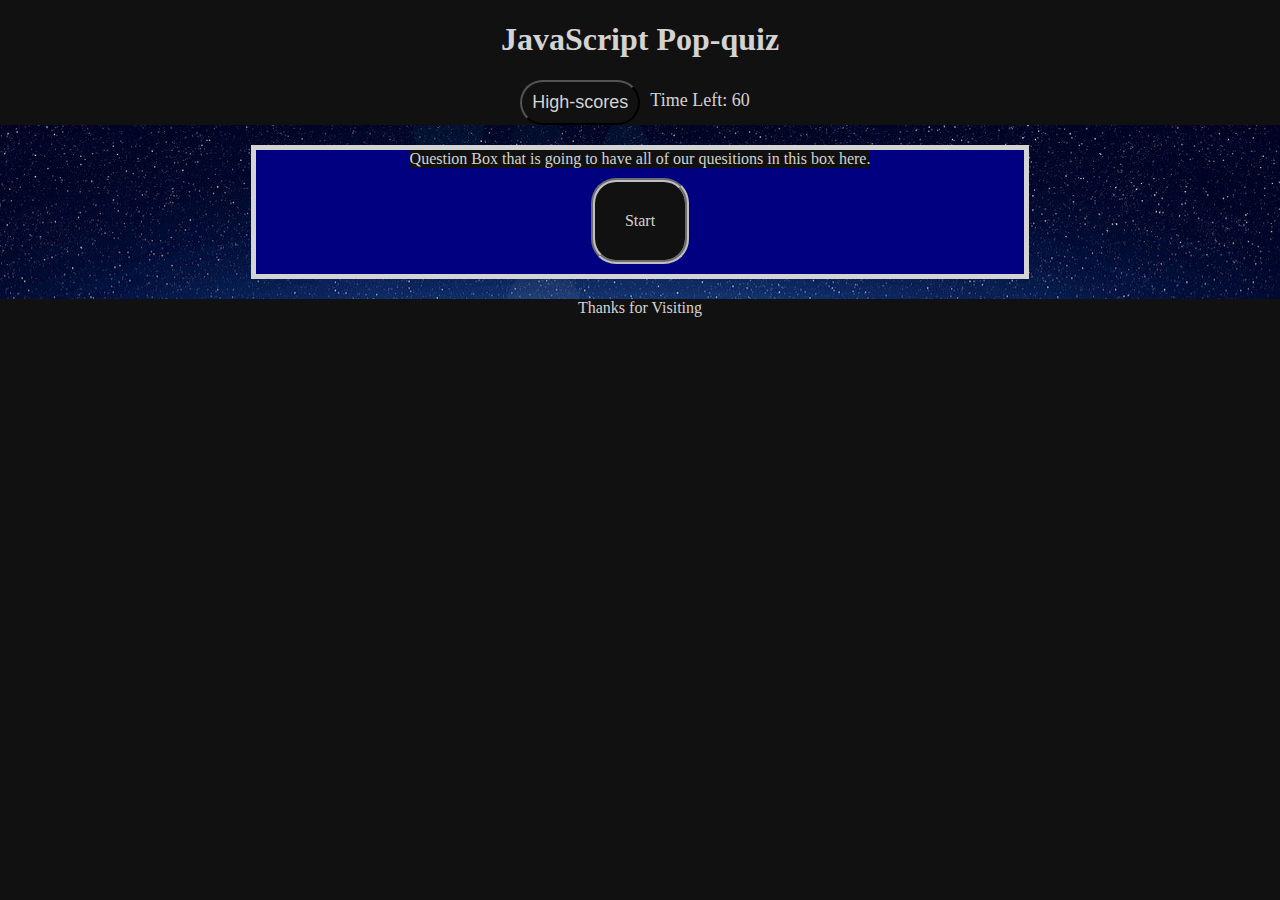
==== index.html @ 4f50e2bd "got some function working and filled out html and starting css" ====
<!DOCTYPE html>
<html lang="en">
  <head>
    <meta charset="utf-8">
    <meta http-equiv="X-UA-Compatible" content="IE=edge">
    <meta name="viewport" content="width=device-width, initial-scale=1">
    <title>JavaScript Quiz</title>
    <link rel="reset" href="./assets/css/reset.css">
    <link rel="stylesheet" href="./assets/css/style.css">
  </head> 

  <body>
    <header>
      <h1>JavaScript Pop-quiz</h1> 
        <div class = options>
          <button class = "high-scores">High-scores</button>
          <div class = "timer">Time Left: 60</div>
        </div>
    </header>

    <div class = "card">
      <div id="question">Question Box that is going to have 
        all of our quesitions in this box here.</div>
      <form id="answer-container" class= "hide"> <!--May need to remove form-->
        <div class="multiple-choice grid">
          <button class="btn">Answer 1</button>
          <button class="btn">Answer 2</button>
          <button class="btn">Answer 3</button>
          <button class="btn">Answer 4</button>
        </div>
        <p class="hide">Answer Correct Y/N</p>
      </form>
      <div class="start-btn btn">Start</div>
    </div>
    <footer>
      <p>Thanks for Visiting</p>
    </footer>
    <script src="./assets/js/script.js"></script>
  </body>
</html>
---- assets/css/style.css ----
* {
    background-color: #111 ;
    color: lightgray;
}

body {
    text-align: center;
    background-image: url(../images/orbit.jpg);
    max-width: 100%;
    max-height: 100%;
    margin-left: auto;
    margin-right: auto;
    background-position:center;
    background-repeat: no-repeat;
}

.options{
    display: flex;
    justify-content: center;
    align-content: center;

}

.high-scores {
    font-size: large;
    padding: 10px;
    border-radius:  25px;
}

.timer {
    font-size: large;
    padding: 10px;
}

.hide {
    display: none;
}

.card {
    border: solid lightgray 5px;
    display:flex;
    flex-direction: column;
    justify-content: center;
    align-items: center;
    max-width: 60%;
    margin: 20px auto;
    /* padding: 1% 2% 3%; */
    background-color: navy;
}

.question {
    border-radius: 25px;
    padding: 20px;
    font-size: x-large;
    margin: 20px;
    /* background-color: navy; */
}

form {
    display:flex;
    flex-direction: column;
    justify-content: center;
    align-content: center;
    background-color: navy;
}

.multiple-choice {
    margin-block-start: 0;
    margin-block-end: 0;
    padding-inline-start: 0;
    background-color: navy;
}

.grid {
    display: grid;
    grid-template-columns: repeat(2, auto);
    gap: 33px;
    margin: 20px 0;
}

.btn {
    /* display: flex;
    flex-direction: column;
    margin: 20px; */
    padding: 30px;
    border: groove silver 4px;
    border-radius: 25px;
}

.btn.correct {
    background-color: forestgreen;
    color: black;
}

.btn.wrong {
    background-color: red;
    color: black;
}

.btn:hover {
    border-color: darkslategray;
    background-color: lightblue;
    color: black;
}

p {
    border-radius:  25px;;
}

.start-btn {
    margin: 10px;
}
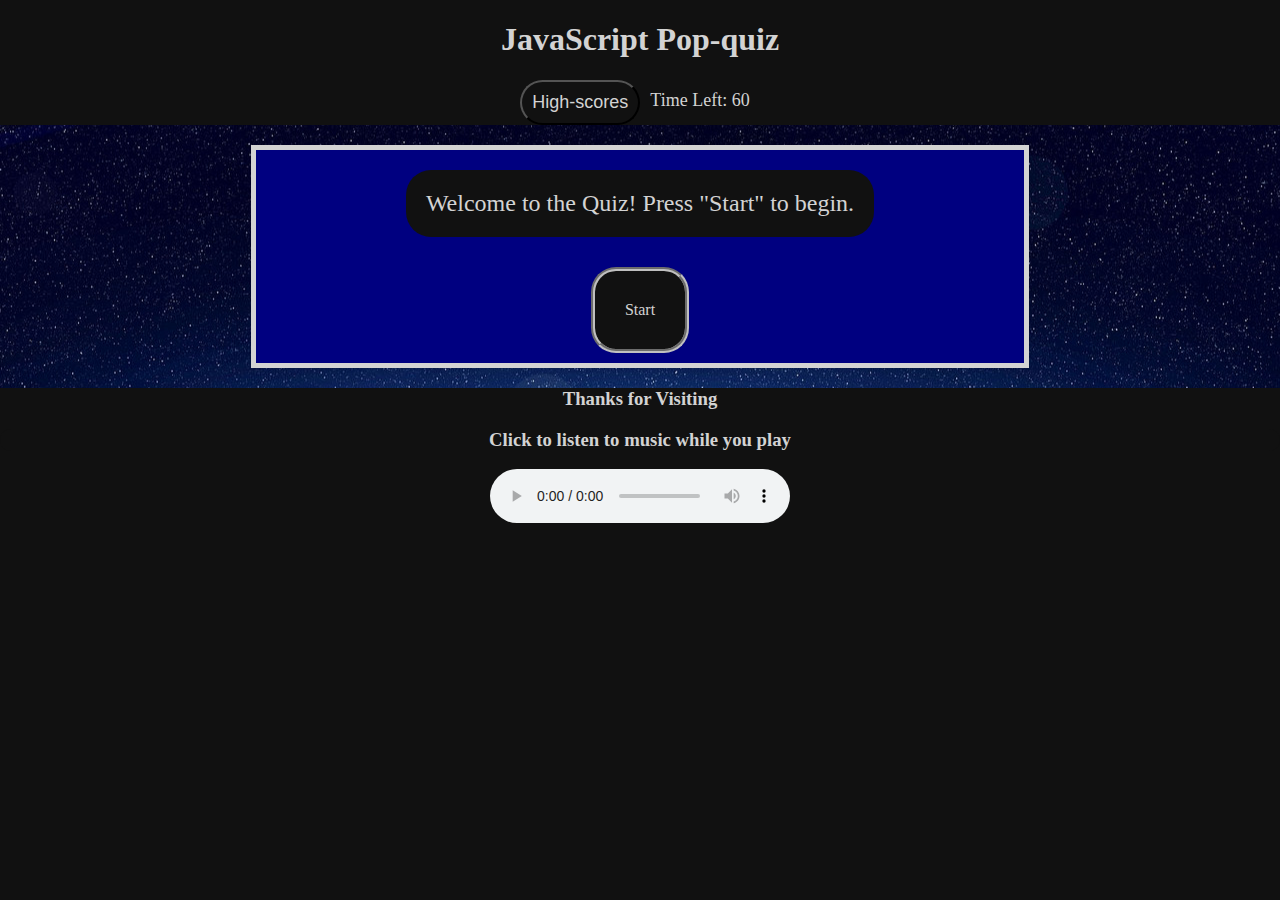
==== commit 562fd859: "added ran out of time page and other fixes" ====
--- a/index.html
+++ b/index.html
@@ -13,27 +13,31 @@
     <header>
       <h1>JavaScript Pop-quiz</h1> 
         <div class = options>
-          <button class = "high-scores">High-scores</button>
-          <div class = "timer">Time Left: 60</div>
+          <button onclick="window.location.href='./assets/pages/leaderboard.html'" class = "high-scores">High-scores</button>
+          <div id = "timer">Time Left: 60</div>
         </div>
     </header>
 
     <div class = "card">
-      <div id="question">Question Box that is going to have 
-        all of our quesitions in this box here.</div>
-      <form id="answer-container" class= "hide"> <!--May need to remove form-->
-        <div class="multiple-choice grid">
-          <button class="btn">Answer 1</button>
-          <button class="btn">Answer 2</button>
-          <button class="btn">Answer 3</button>
-          <button class="btn">Answer 4</button>
-        </div>
-        <p class="hide">Answer Correct Y/N</p>
+      <div id="question">Welcome to the Quiz! Press "Start" to begin.</div>
+      <form id="answer-container" class= "grid hide">
+        <button class="btn">Answer 1</button>
+        <button class="btn">Answer 2</button>
+        <button class="btn">Answer 3</button>
+        <button class="btn">Answer 4</button>
       </form>
+      <p id= "grade" class="hide">Answer Correct Y/N</p>
       <div class="start-btn btn">Start</div>
+      <div class="next-btn btn hide">Next</div>
+      <div class="restart-btn btn hide">Submit Score</div>
     </div>
     <footer>
-      <p>Thanks for Visiting</p>
+      <h3>Thanks for Visiting<h3>
+        <p>Click to listen to music while you play</p>
+      <audio src="assets/music/Fugue2.mp3" alt="Bach Prelude & Fugue 2
+      by John Lewis Grant" controls>
+      If you are reading this, then your browser doesn't support this mp3
+      </audio>
     </footer>
     <script src="./assets/js/script.js"></script>
   </body>
--- a/assets/css/style.css
+++ b/assets/css/style.css
@@ -27,13 +27,9 @@
     border-radius:  25px;
 }
 
-.timer {
+#timer {
     font-size: large;
     padding: 10px;
-}
-
-.hide {
-    display: none;
 }
 
 .card {
@@ -48,7 +44,7 @@
     background-color: navy;
 }
 
-.question {
+#question {
     border-radius: 25px;
     padding: 20px;
     font-size: x-large;
@@ -64,18 +60,19 @@
     background-color: navy;
 }
 
-.multiple-choice {
-    margin-block-start: 0;
-    margin-block-end: 0;
-    padding-inline-start: 0;
-    background-color: navy;
-}
+/* #answer-container {
+    
+} */
 
 .grid {
     display: grid;
     grid-template-columns: repeat(2, auto);
     gap: 33px;
     margin: 20px 0;
+    margin-block-start: 0;
+    margin-block-end: 0;
+    padding-inline-start: 0;
+    background-color: navy;
 }
 
 .btn {
@@ -109,4 +106,8 @@
 
 .start-btn {
     margin: 10px;
+}
+
+.hide {
+    display: none;
 }